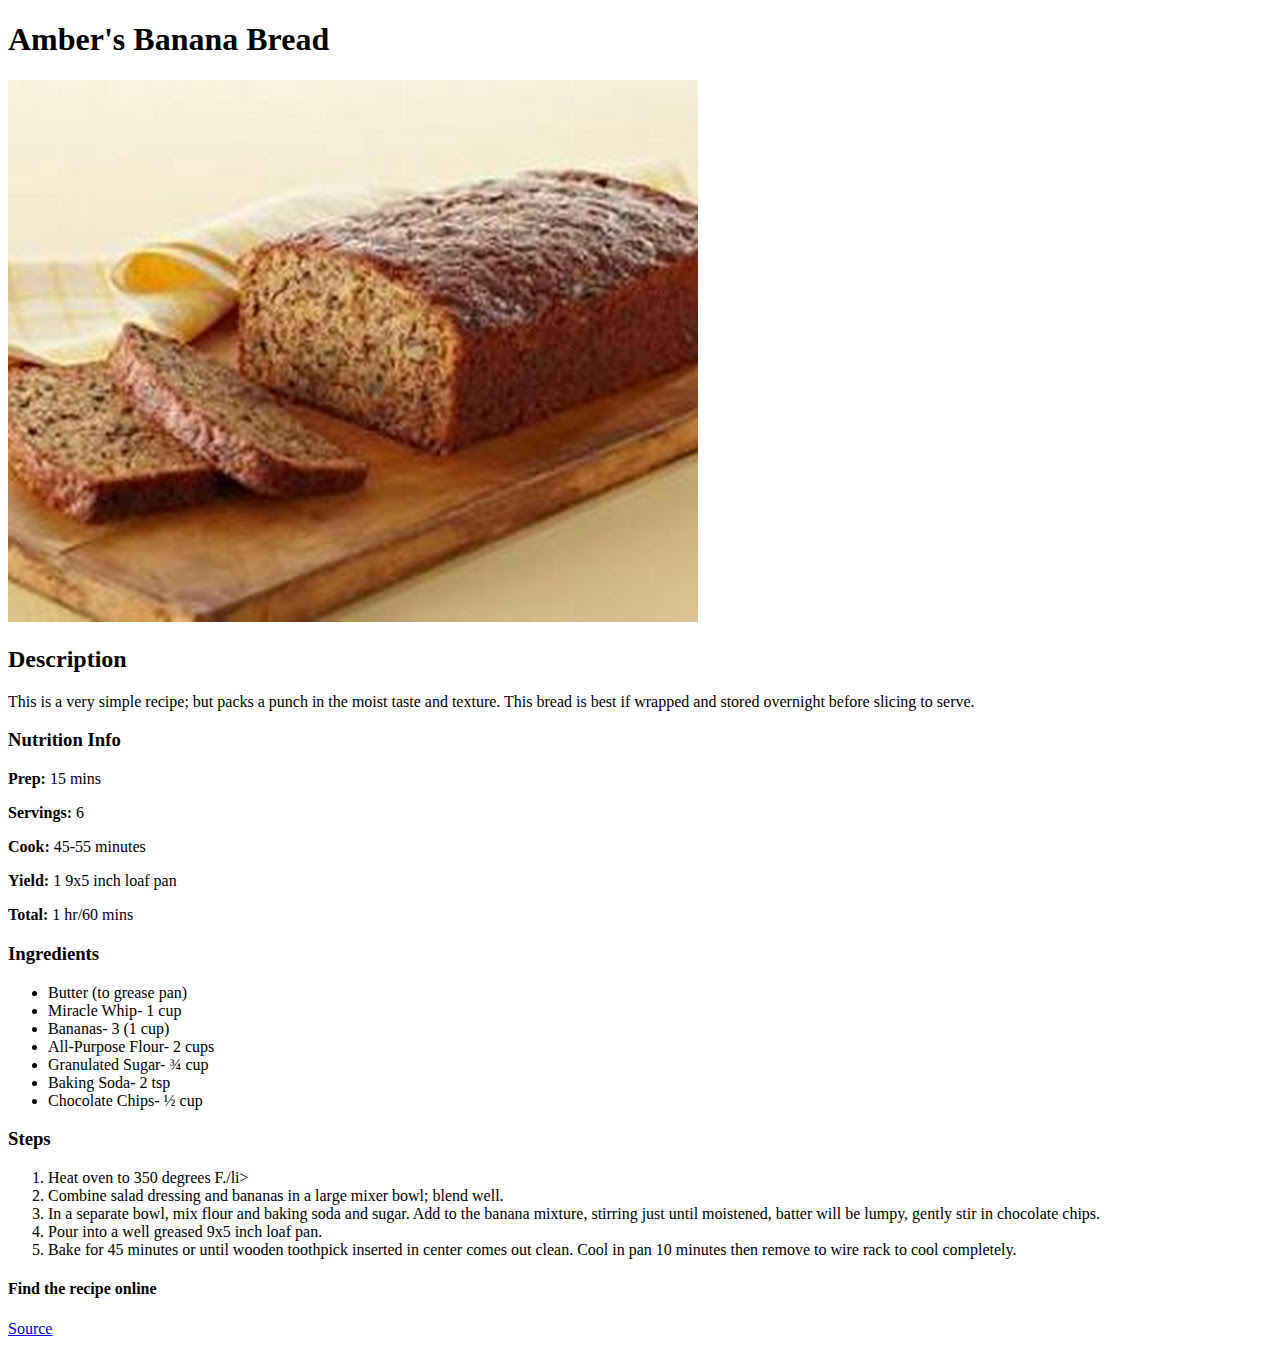
==== recipes/banana-bread.html @ c6a7e79e "changes to css" ====
<!DOCTYPE html>
<html>
<head>
    <title>My Fav Banana Bread</title>
    <meta charset="UTF-8">
    <link rel="stylesheet" href="styles2.css">
    <link rel="shortcut icon" href="images/fork-and-knife.png" type="image/x-icon">
</head>
<body>
    <h1>Amber's Banana Bread</h1>
    <img src="../images/banana-bread.jpg" alt="Chocolatey banana bread">
<h2>Description</h2>
    <p>This is a very simple recipe; but packs a punch in the moist taste and texture. This bread is best if wrapped and stored overnight before slicing to serve.</p>

<h3>Nutrition Info</h3>
<p><strong>Prep:</strong> 15 mins</p>
<p><strong>Servings:</strong> 6</p>
<p><strong>Cook:</strong> 45-55 minutes</p>
<p><strong>Yield:</strong> 1 9x5 inch loaf pan</p>
<p><strong>Total:</strong> 1 hr/60 mins</p>
<h3>Ingredients</h3>
    <ul type="disc">
    <li>Butter (to grease pan)</li>
    <li>Miracle Whip- 1 cup</li>
    <li>Bananas- 3 (1 cup)</li>
    <li>All-Purpose Flour- 2 cups</li>
    <li>Granulated Sugar- &#190; cup</li>
    <li>Baking Soda- 2 tsp</li>
    <li>Chocolate Chips- &#189; cup</li>
</ul>
<h3>Steps</h3>
    <ol>
        <li>Heat oven to 350 degrees F./li>
        <li>Combine salad dressing and bananas in a large mixer bowl; blend well.</li>
        <li>In a separate bowl, mix flour and baking soda and sugar. Add to the banana mixture, stirring just until moistened, batter will be lumpy, gently stir in chocolate chips.</li>
        <li>Pour into a well greased 9x5 inch loaf pan.</li>
        <li>Bake for 45 minutes or until wooden toothpick inserted in center comes out clean. Cool in pan 10 minutes then remove to wire rack to cool completely.</li>
    </ol>
<h4>Find the recipe online</h4>
<span><a href="https://www.justapinch.com/recipes/bread/sweet-bread/miracle-banana-bread.html">Source</a></span>
</body>
</html>
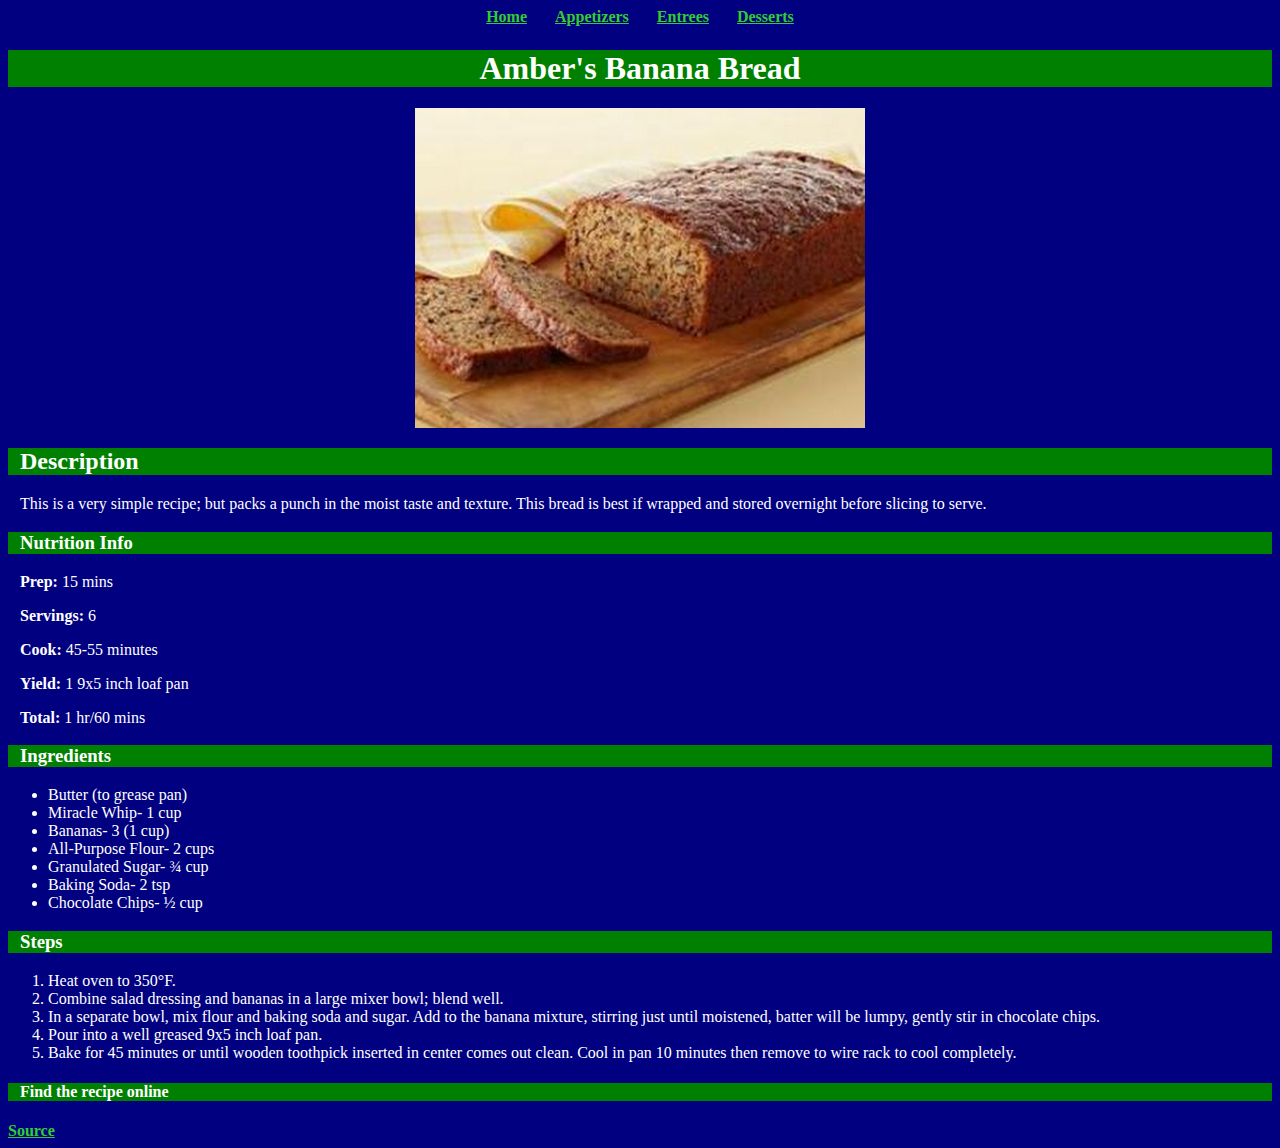
==== commit 16413db8: "Added nav and styling to individual recipes, added a new recipe" ====
--- a/recipes/banana-bread.html
+++ b/recipes/banana-bread.html
@@ -7,36 +7,42 @@
     <link rel="shortcut icon" href="images/fork-and-knife.png" type="image/x-icon">
 </head>
 <body>
+    <nav>
+        <a href="../index.html">Home</a>
+        <a href="appetizers.html">Appetizers</a>
+        <a href="entrees.html">Entrees</a>
+        <a href="desserts.html">Desserts</a>
+    </nav>
     <h1>Amber's Banana Bread</h1>
-    <img src="../images/banana-bread.jpg" alt="Chocolatey banana bread">
-<h2>Description</h2>
-    <p>This is a very simple recipe; but packs a punch in the moist taste and texture. This bread is best if wrapped and stored overnight before slicing to serve.</p>
+        <img src="../images/banana-bread.jpg" alt="Chocolatey banana bread">
+    <h2>Description</h2>
+        <p class="padding">This is a very simple recipe; but packs a punch in the moist taste and texture. This bread is best if wrapped and stored overnight before slicing to serve.</p>
 
-<h3>Nutrition Info</h3>
-<p><strong>Prep:</strong> 15 mins</p>
-<p><strong>Servings:</strong> 6</p>
-<p><strong>Cook:</strong> 45-55 minutes</p>
-<p><strong>Yield:</strong> 1 9x5 inch loaf pan</p>
-<p><strong>Total:</strong> 1 hr/60 mins</p>
-<h3>Ingredients</h3>
-    <ul type="disc">
-    <li>Butter (to grease pan)</li>
-    <li>Miracle Whip- 1 cup</li>
-    <li>Bananas- 3 (1 cup)</li>
-    <li>All-Purpose Flour- 2 cups</li>
-    <li>Granulated Sugar- &#190; cup</li>
-    <li>Baking Soda- 2 tsp</li>
-    <li>Chocolate Chips- &#189; cup</li>
-</ul>
-<h3>Steps</h3>
-    <ol>
-        <li>Heat oven to 350 degrees F./li>
-        <li>Combine salad dressing and bananas in a large mixer bowl; blend well.</li>
-        <li>In a separate bowl, mix flour and baking soda and sugar. Add to the banana mixture, stirring just until moistened, batter will be lumpy, gently stir in chocolate chips.</li>
-        <li>Pour into a well greased 9x5 inch loaf pan.</li>
-        <li>Bake for 45 minutes or until wooden toothpick inserted in center comes out clean. Cool in pan 10 minutes then remove to wire rack to cool completely.</li>
-    </ol>
-<h4>Find the recipe online</h4>
-<span><a href="https://www.justapinch.com/recipes/bread/sweet-bread/miracle-banana-bread.html">Source</a></span>
+    <h3>Nutrition Info</h3>
+        <p><span>Prep:</span> 15 mins</p>
+        <p><span>Servings:</span> 6</p>
+        <p><span>Cook:</span> 45-55 minutes</p>
+        <p><span>Yield:</span> 1 9x5 inch loaf pan</p>
+        <p><span>Total:</span> 1 hr/60 mins</p>
+    <h3>Ingredients</h3>
+        <ul type="disc">
+            <li>Butter (to grease pan)</li>
+            <li>Miracle Whip- 1 cup</li>
+            <li>Bananas- 3 (1 cup)</li>
+            <li>All-Purpose Flour- 2 cups</li>
+            <li>Granulated Sugar- &#190; cup</li>
+            <li>Baking Soda- 2 tsp</li>
+            <li>Chocolate Chips- &#189; cup</li>
+        </ul>
+    <h3>Steps</h3>
+        <ol>
+            <li>Heat oven to 350&deg;F.</li>
+            <li>Combine salad dressing and bananas in a large mixer bowl; blend well.</li>
+            <li>In a separate bowl, mix flour and baking soda and sugar. Add to the banana mixture, stirring just until moistened, batter will be lumpy, gently stir in chocolate chips.</li>
+            <li>Pour into a well greased 9x5 inch loaf pan.</li>
+            <li>Bake for 45 minutes or until wooden toothpick inserted in center comes out clean. Cool in pan 10 minutes then remove to wire rack to cool completely.</li>
+        </ol>
+    <h4>Find the recipe online</h4>
+        <span><a href="https://www.justapinch.com/recipes/bread/sweet-bread/miracle-banana-bread.html">Source</a></span>
 </body>
 </html>--- a/recipes/styles2.css
+++ b/recipes/styles2.css
@@ -0,0 +1,57 @@
+*, *::before, *::after{
+    box-sizing: inherit;
+}
+
+html {
+    box-sizing: border-box;
+}
+
+body {
+    background: navy;
+    color: white;
+}
+
+img {
+    max-width: 50vh;
+    max-height: auto;
+    display: block;
+    margin-left: auto;
+    margin-right: auto;
+    width: 100%;
+    height: 20rem;
+    object-fit: cover;
+}
+
+h1, h2, h3, h4 {
+    background-color: green;
+    color: white;
+    padding: 0 0.75rem;
+}
+
+h1 {
+    text-align: center;
+}
+
+span {
+    font-weight: bold;
+}
+
+nav a {
+    padding: 0 0.75rem;
+}
+
+nav {
+    text-align: center;
+    margin-bottom: 1.5rem;
+}
+
+p {
+    padding-left: 0.75rem;
+}
+
+a {
+    color: limegreen;
+    font-weight: 700;
+    cursor: default;
+    font-size: 1rem;
+}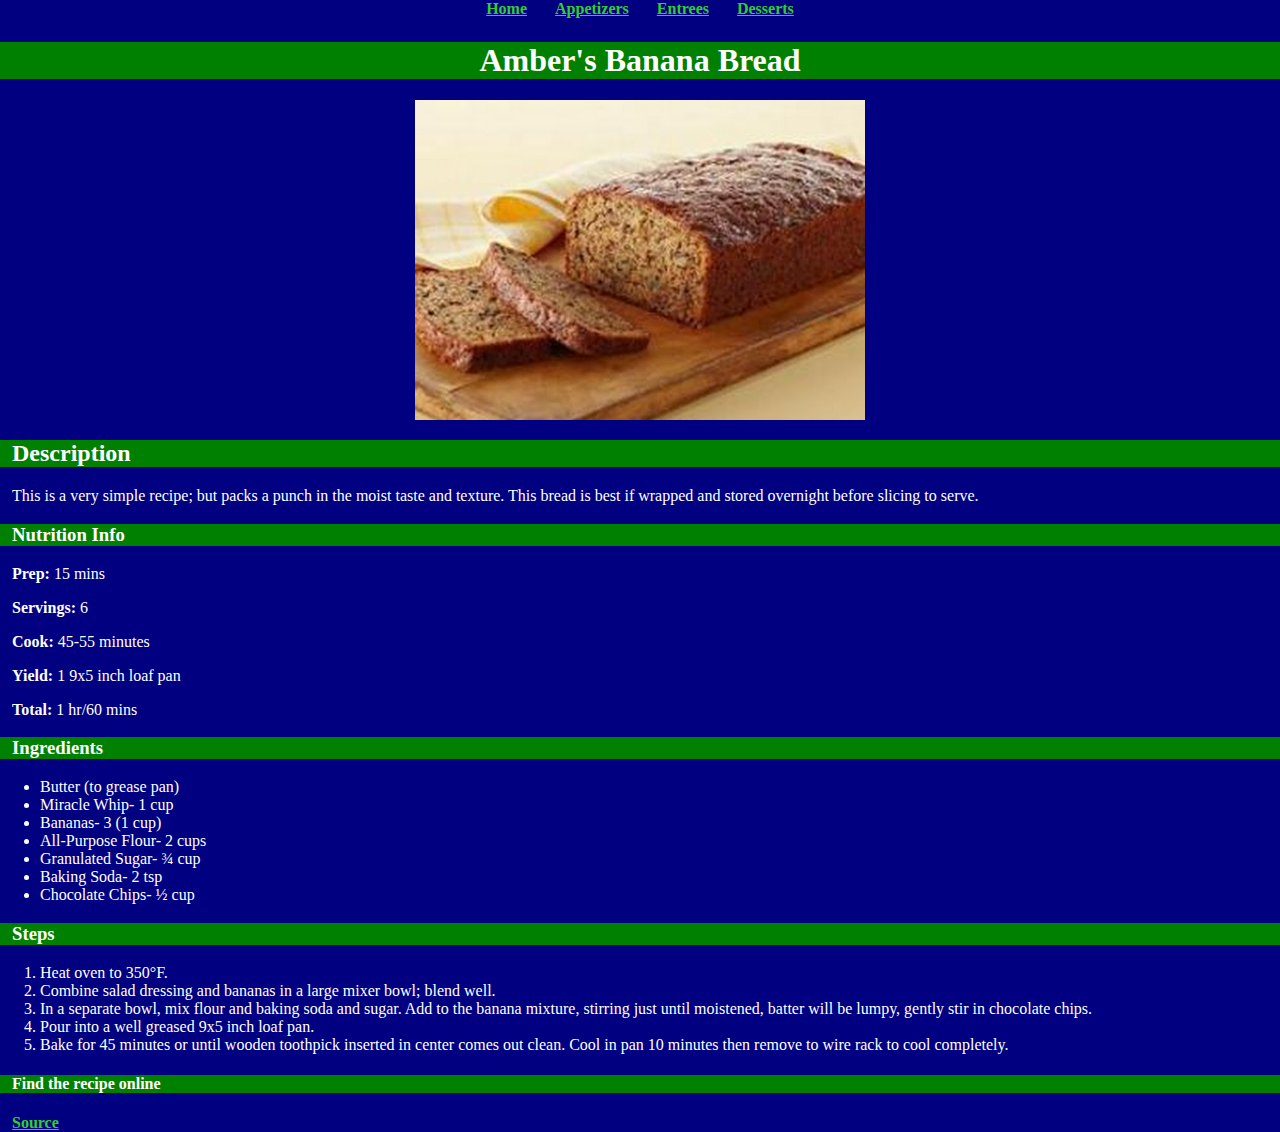
==== commit e644c202: "testing another fix" ====
--- a/recipes/banana-bread.html
+++ b/recipes/banana-bread.html
@@ -1,10 +1,12 @@
 <!DOCTYPE html>
 <html>
 <head>
-    <title>My Fav Banana Bread</title>
     <meta charset="UTF-8">
+    <meta http-equiv="X-UA-Compatible" content="IE=edge">
+    <meta name="viewport" content="width=device-width, initial-scale=1.0">
     <link rel="stylesheet" href="styles2.css">
     <link rel="shortcut icon" href="images/fork-and-knife.png" type="image/x-icon">
+    <title>My Fav Banana Bread Recipe</title>
 </head>
 <body>
     <nav>
@@ -43,6 +45,6 @@
             <li>Bake for 45 minutes or until wooden toothpick inserted in center comes out clean. Cool in pan 10 minutes then remove to wire rack to cool completely.</li>
         </ol>
     <h4>Find the recipe online</h4>
-        <span><a href="https://www.justapinch.com/recipes/bread/sweet-bread/miracle-banana-bread.html">Source</a></span>
+        <span class="padding"><a href="https://www.justapinch.com/recipes/bread/sweet-bread/miracle-banana-bread.html">Source</a></span>
 </body>
 </html>--- a/recipes/styles2.css
+++ b/recipes/styles2.css
@@ -1,3 +1,29 @@
+html, body, div, applet, object, iframe, blockquote, pre,
+a, abbr, acronym, address, big, cite, code,
+del, dfn, em, img, ins, kbd, q, s, samp,
+small, strike, strong, sub, sup, tt, var,
+b, u, i, center,
+dl, dt, dd,
+fieldset, form, label, legend,
+table, caption, tbody, tfoot, thead, tr, th, td,
+article, aside, canvas, details, embed, 
+figure, figcaption, footer, header, hgroup, 
+menu, nav, output, ruby, section, summary,
+time, mark, audio, video {
+	margin: 0;
+	padding: 0;
+	border: 0;
+	font-size: 100%;
+	font: inherit;
+	vertical-align: baseline;
+}
+
+/* HTML5 display-role reset for older browsers */
+article, aside, details, figcaption, figure, 
+footer, header, hgroup, menu, nav, section {
+	display: block;
+}
+
 *, *::before, *::after{
     box-sizing: inherit;
 }
@@ -54,4 +80,8 @@
     font-weight: 700;
     cursor: default;
     font-size: 1rem;
+}
+
+.padding {
+    padding-left: 0.75rem;
 }